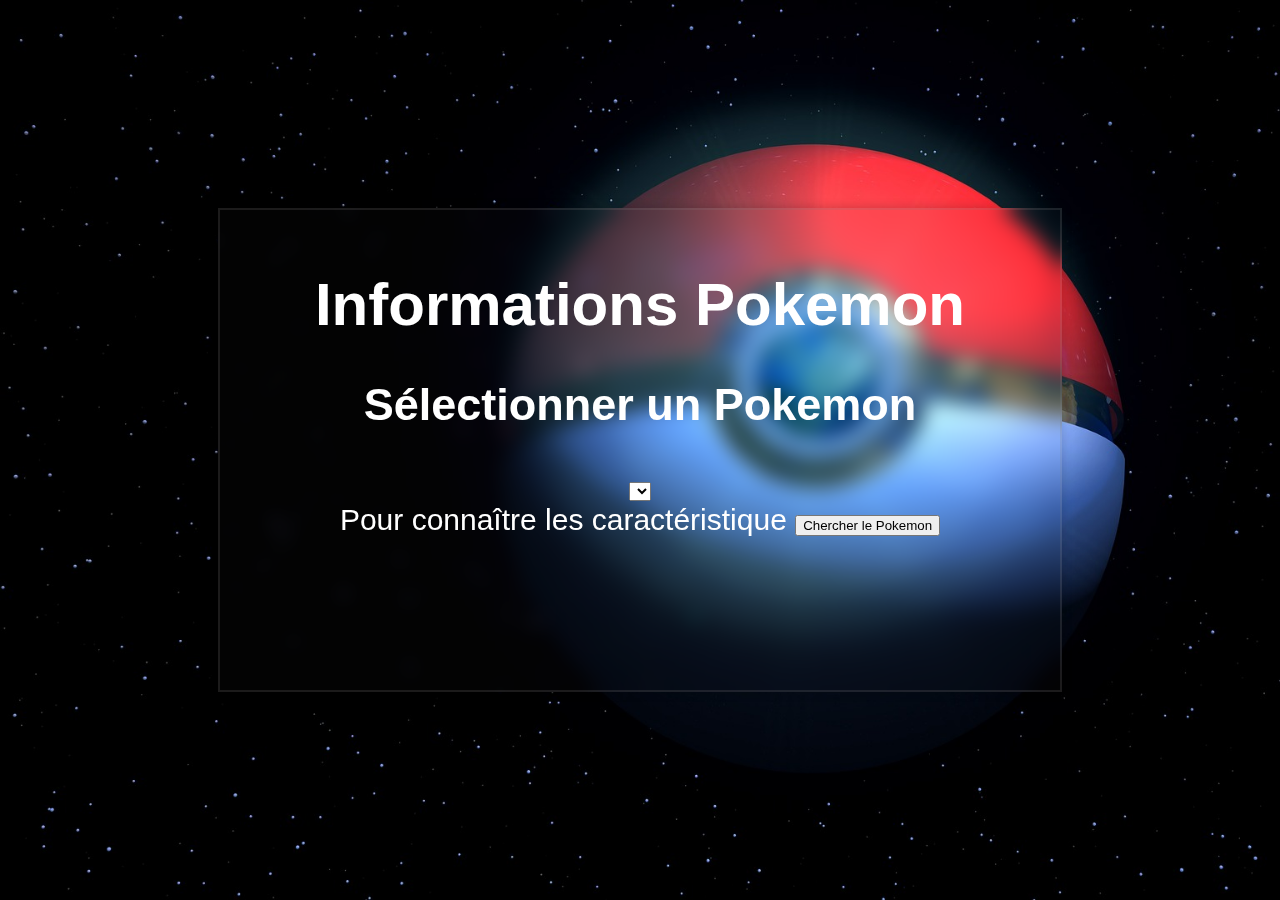
==== index.html @ 629ecdff "first commit" ====
<!DOCTYPE html>
<html lang="fr">
<head>
    <meta charset="UTF-8">
    <meta name="viewport" content="width=device-width, initial-scale=1.0">
    <title>Pokedex</title>
    <link rel="stylesheet" href="styles/css/style.css">
    <script type="module" src="js/scriptselB.js" defer ></script>
    <link href="https://fonts.googleapis.com/css2?family=Crimson+Text&family=Press+Start+2P&display=swap" rel="stylesheet">
    
</head>
<body>
    <main id="result">
        <h1>Informations Pokemon</h1>
        <form  method="get" name="selectPokemon" id="selectPokemonForm"> 
            <h2>Sélectionner un Pokemon</h2>
            <select id="monFormulaire"></select>
            <br>
            <label for="boutonD">Pour connaître les caractéristique</label>
            <input id="boutonD" type="submit" value="Chercher le Pokemon" name="">
        </form>
        <div>
            <h3></h3>
            <img src="" alt="">
            <p id="element"></p>
            <p id="evolution"></p>
            <a href="details.html"><button id="detailsButton" type="button">Détails</button></a>
        </div> 

    </main>
</body>
</html>
---- styles/css/style.css ----
@font-face {
    font-family: 'pokemon'; /* Nom que vous donnerez à la police */
    src: url('/Pokemon/fonts/Pokemon\ Hollow.ttf') format('truetype'); /* Chemin vers la police sur votre serveur */
}

body {
    display: flex;
    justify-content: center; 
    align-items: center;
    height: 100vh;
    margin: 0; 
    background-image: url(pokemon.jpg);
    background-size: cover; /* Ajuster la taille de l'image pour couvrir le body */
    font-family: 'pokemon', sans-serif; /* Utilisez le nom de la police définie */

}

button {
    visibility: hidden;
}

main {
    border: 2px solid rgb(131, 124, 124,0.2);
    width: 80%; 
    max-width: 800px; 
    color: white;
    font-size: 30px;
    background-color: rgba(255, 255, 255, 0.01); 
    backdrop-filter: blur(10px); /* Applique un flou au fond */
    padding: 20px; 
    text-align: center; 
    box-shadow: 0 0 10px rgba(0, 0, 0, 0.2); /* Ombre légère */
    
}

main img{
    width: 50%;
    height: 50%;
    visibility: hidden;
}



/* Styles pour afficher le bouton au clic sur le Pokémon */
button {
    visibility: hidden;
}

#retour {
    color: white;
}
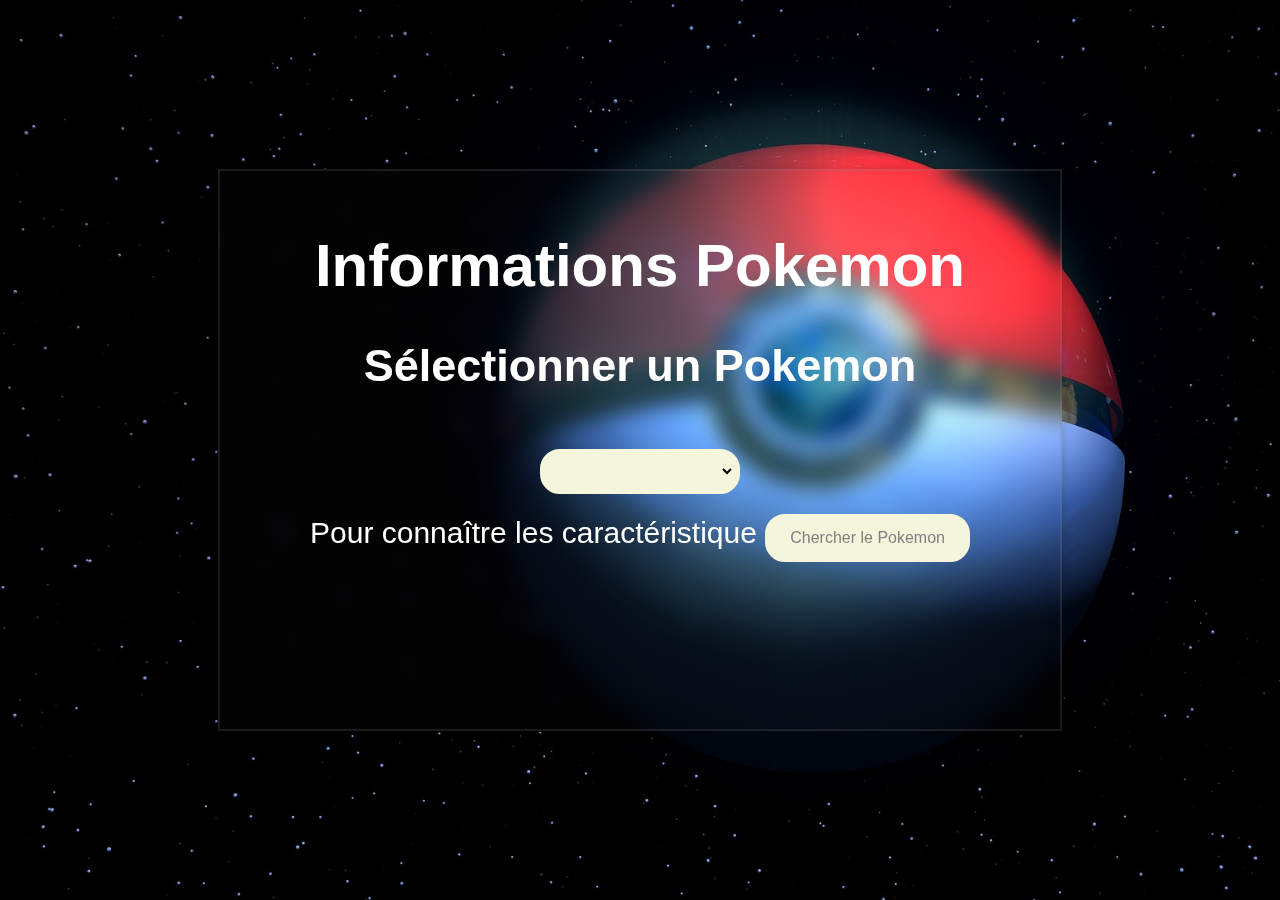
==== commit 376b7455: "fin du js" ====
--- a/index.html
+++ b/index.html
@@ -7,7 +7,7 @@
     <link rel="stylesheet" href="styles/css/style.css">
     <script type="module" src="js/scriptselB.js" defer ></script>
     <link href="https://fonts.googleapis.com/css2?family=Crimson+Text&family=Press+Start+2P&display=swap" rel="stylesheet">
-    
+    <link rel="icon" type="image/png" href="/Pokemon/styles/css/pokeball.png">
 </head>
 <body>
     <main id="result">
--- a/styles/css/style.css
+++ b/styles/css/style.css
@@ -50,4 +50,48 @@
     color: white;
 }
 
+select{
+    border-radius: 20px;
+    padding: 8px; 
+    margin: 20px;
+    border: 5px solid beige; 
+    background-color: beige; 
+    cursor: pointer; 
+    font-size: 16px; 
+    width: 200px; 
+    border-radius: 20px;
 
+}
+#boutonD{
+    padding: 10px 20px; 
+    background-color:beige; 
+    border: 5px solid beige;
+    border-radius: 20px; 
+    color: gray; 
+    font-size: 16px; 
+    cursor: pointer; 
+    
+  }
+
+  #boutonD:hover {
+    background-color: #f5f5f5; 
+    border-color:black; 
+    color:black;
+  }
+
+button{
+    padding: 10px 20px; 
+    background-color:beige; 
+    border: 5px solid beige;
+    border-radius: 20px; 
+    color: gray; 
+    font-size: 16px; 
+    cursor: pointer; 
+    transition: background-color 0.3s, border-color 0.3s, color 0.3s; 
+  }
+
+button:hover {
+    background-color: #f5f5f5; 
+    border-color:black; 
+    color:black;
+  }
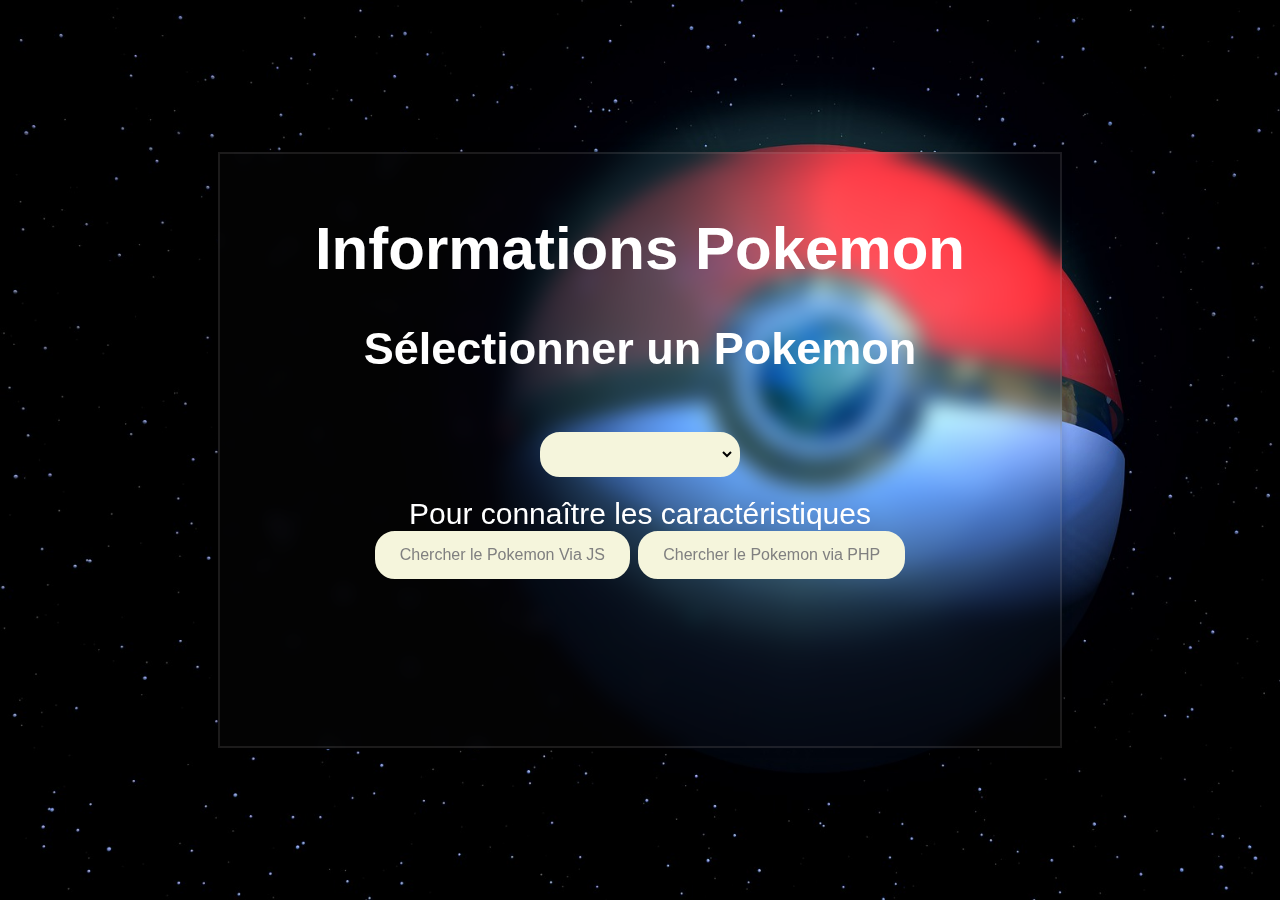
==== commit 205357c7: "Rajout du bouton php" ====
--- a/index.html
+++ b/index.html
@@ -16,8 +16,10 @@
             <h2>Sélectionner un Pokemon</h2>
             <select id="monFormulaire"></select>
             <br>
-            <label for="boutonD">Pour connaître les caractéristique</label>
-            <input id="boutonD" type="submit" value="Chercher le Pokemon" name="">
+            <label for="jsButton">Pour connaître les caractéristiques</label><br>
+            <input id="jsButton" type="submit" value="Chercher le Pokemon Via JS" name="">
+            <label for="phpButton"></label>
+            <input id="phpButton" type="submit" value="Chercher le Pokemon via PHP" name="">
         </form>
         <div>
             <h3></h3>
--- a/styles/css/style.css
+++ b/styles/css/style.css
@@ -62,7 +62,7 @@
     border-radius: 20px;
 
 }
-#boutonD{
+#phpButton,#jsButton {
     padding: 10px 20px; 
     background-color:beige; 
     border: 5px solid beige;
@@ -72,6 +72,7 @@
     cursor: pointer; 
     
   }
+
 
   #boutonD:hover {
     background-color: #f5f5f5; 
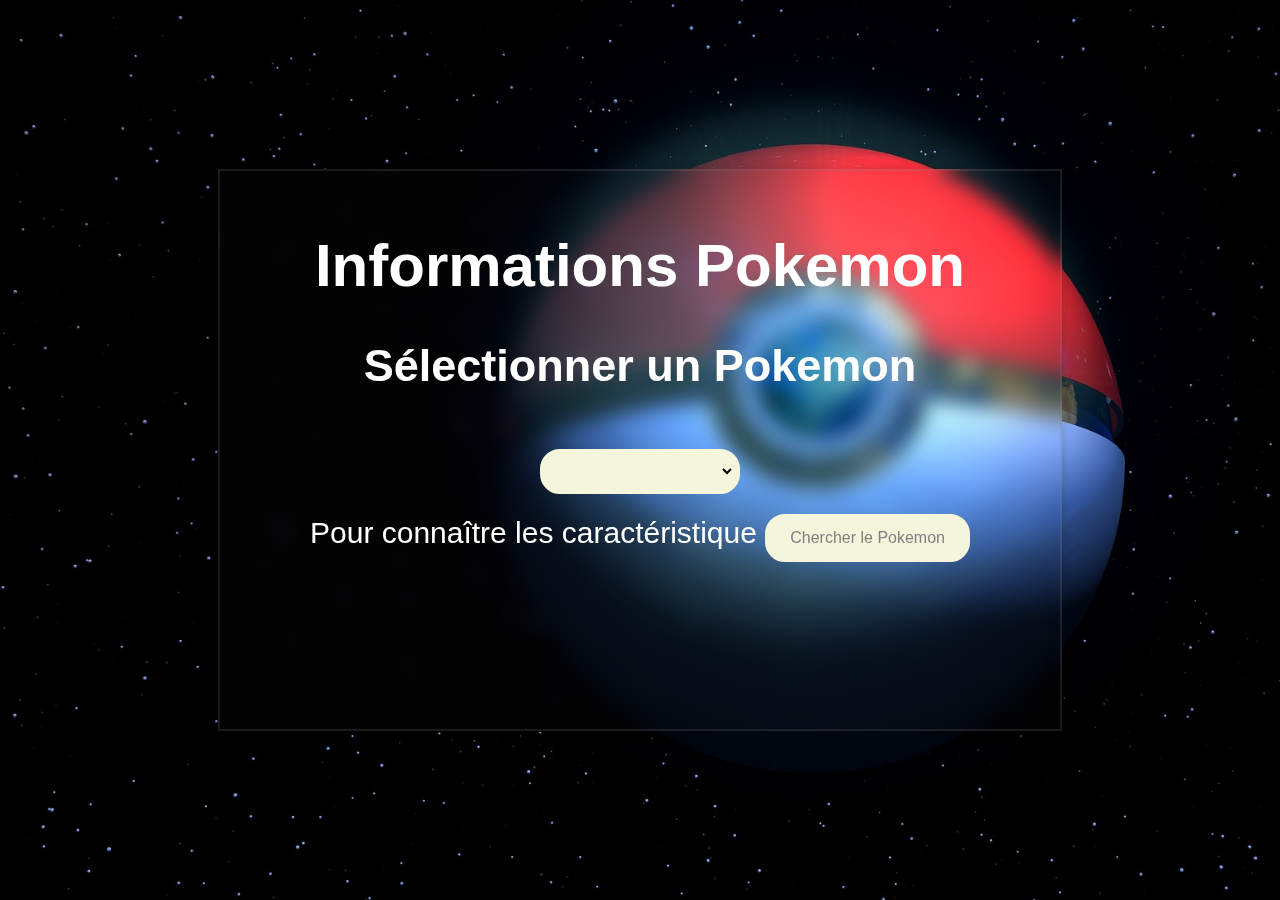
==== commit 2955e5c0: "Merge pull request #1 from KevinPall/input-submit" ====
--- a/index.html
+++ b/index.html
@@ -16,10 +16,8 @@
             <h2>Sélectionner un Pokemon</h2>
             <select id="monFormulaire"></select>
             <br>
-            <label for="jsButton">Pour connaître les caractéristiques</label><br>
-            <input id="jsButton" type="submit" value="Chercher le Pokemon Via JS" name="">
-            <label for="phpButton"></label>
-            <input id="phpButton" type="submit" value="Chercher le Pokemon via PHP" name="">
+            <label for="boutonD">Pour connaître les caractéristique</label>
+            <input id="boutonD" type="submit" value="Chercher le Pokemon" name="">
         </form>
         <div>
             <h3></h3>
--- a/styles/css/style.css
+++ b/styles/css/style.css
@@ -62,7 +62,7 @@
     border-radius: 20px;
 
 }
-#phpButton,#jsButton {
+#boutonD{
     padding: 10px 20px; 
     background-color:beige; 
     border: 5px solid beige;
@@ -72,7 +72,6 @@
     cursor: pointer; 
     
   }
-
 
   #boutonD:hover {
     background-color: #f5f5f5; 
